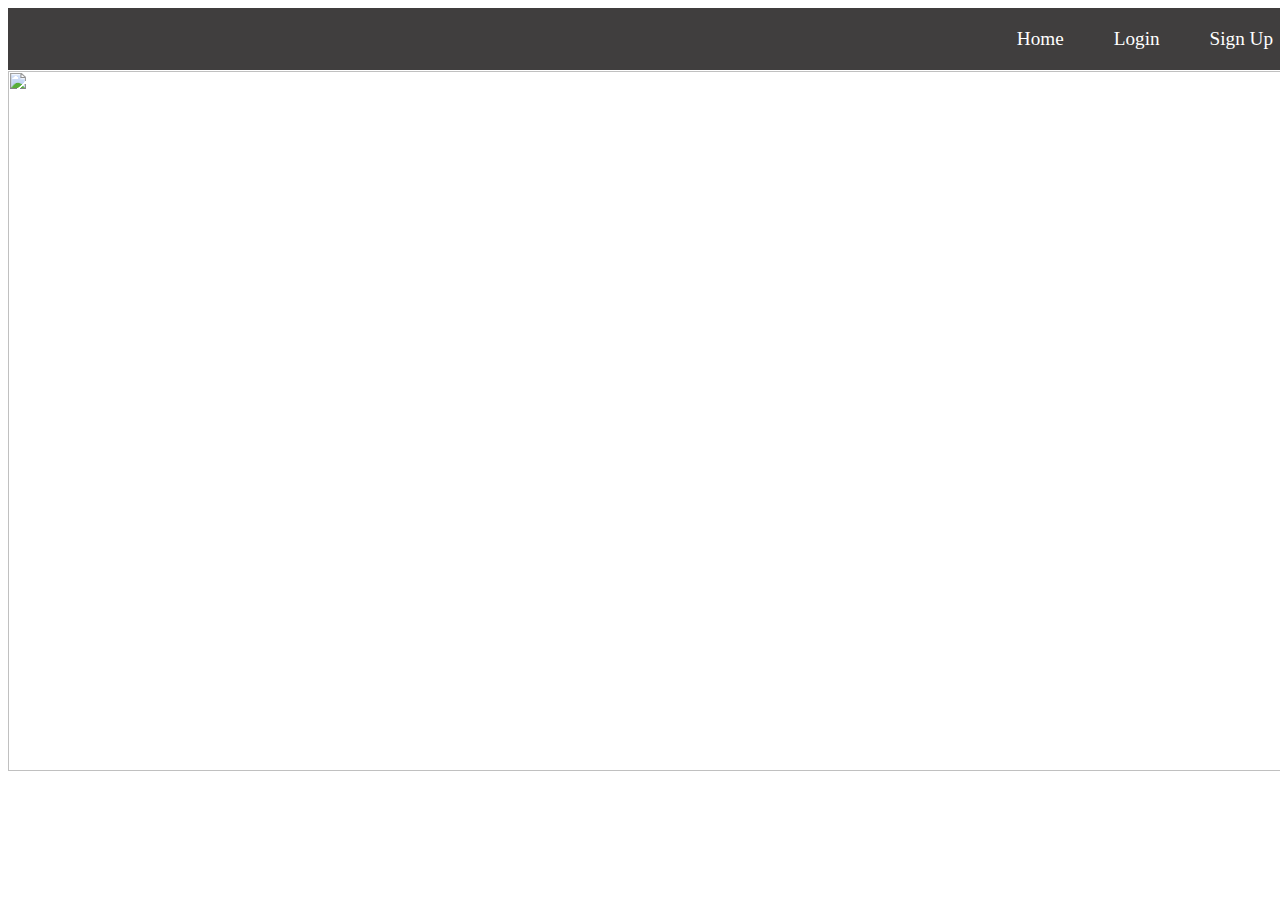
==== index.html @ b4f11188 "Use of Setinterval" ====
<!DOCTYPE html>
<html lang="en">
<head>
    <meta charset="UTF-8">
    <meta http-equiv="X-UA-Compatible" content="IE=edge">
    <meta name="viewport" content="width=device-width, initial-scale=1.0">
    <title>Home</title>
    <link rel="stylesheet" href="./index.css">
</head>
<body>
    <div id="navBar">
        <div><a href="./index.html" target="blank" class="home">Home</a></div>
        <div><a href="./login.html" target="blank" class="login">Login</a></div>
        <div><a href="./signup.html" target="blank" class="signup">Sign Up</a></div>
        
    </div>
        <div class="intro-slideshow">
            <img src="https://assets-in.bmscdn.com/iedb/movies/images/mobile/listing/xxlarge/pawankhind-et00307433-17-01-2022-05-27-05.jpg">
          <img src="https://1.bp.blogspot.com/-fF5WcTrNuGM/YUTA0sN4x3I/AAAAAAAAAb4/wJs5a1L4r0c3qb7oxkIxxhZJBMEz8FTUwCLcBGAsYHQ/s1268/Top-5-Best-Desh-Bhakti-Movie-List-Hindi-Film-Desh-Bhakti-Movie-2020-2021%2B%25282%2529.jpg">
          <img src="https://images-na.ssl-images-amazon.com/images/I/91wZonk589L._RI_.jpg">
          <img src="https://p4.wallpaperbetter.com/wallpaper/715/217/251/real-steel-2011-movie-wallpaper-preview.jpg">
          <img src="https://www.teahub.io/photos/full/257-2574500_hollywood-best-movies-name-list.jpg">
        </div>
       
</body>
<script src="./index.js"></script>
</html>
---- index.css ----
#navBar {
            margin-top: 1px;
            display: flex;
            justify-content: right;
            padding: 20px;
            background-color: rgb(64, 62, 62);
            font-size: larger;  
            width: 98.5%;        }
        #navBar a:hover {
           color: rgb(250, 90, 117);
        }
        a {
            text-decoration: none;
            color: white;
        }
        #navBar a {
            cursor: pointer;
        }
        .home{
            margin-right: 50px;
        }
        .login{
            margin-right: 50px;
        }
        .signin{
            margin-right: 50px;
        } 
        .intro-slideshow img {
            width: 100%;
            position: absolute;
            height: 700px;
            margin-top: 1px;
            }
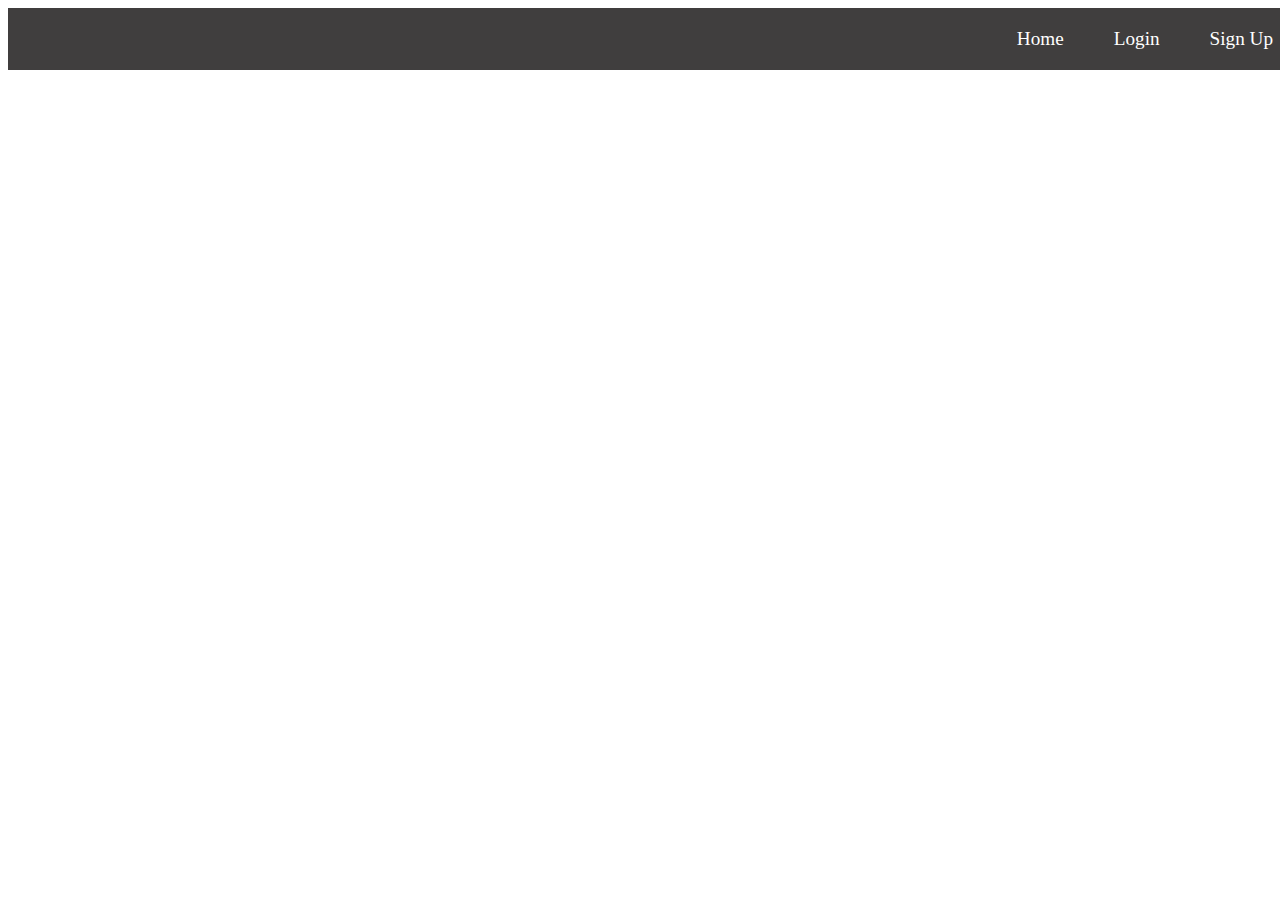
==== commit 20a57a70: "Asynch" ====
--- a/index.html
+++ b/index.html
@@ -14,13 +14,16 @@
         <div><a href="./signup.html" target="blank" class="signup">Sign Up</a></div>
         
     </div>
-        <div class="intro-slideshow">
+        <!-- <div class="intro-slideshow">
+
             <img src="https://assets-in.bmscdn.com/iedb/movies/images/mobile/listing/xxlarge/pawankhind-et00307433-17-01-2022-05-27-05.jpg">
-          <img src="https://1.bp.blogspot.com/-fF5WcTrNuGM/YUTA0sN4x3I/AAAAAAAAAb4/wJs5a1L4r0c3qb7oxkIxxhZJBMEz8FTUwCLcBGAsYHQ/s1268/Top-5-Best-Desh-Bhakti-Movie-List-Hindi-Film-Desh-Bhakti-Movie-2020-2021%2B%25282%2529.jpg">
-          <img src="https://images-na.ssl-images-amazon.com/images/I/91wZonk589L._RI_.jpg">
-          <img src="https://p4.wallpaperbetter.com/wallpaper/715/217/251/real-steel-2011-movie-wallpaper-preview.jpg">
-          <img src="https://www.teahub.io/photos/full/257-2574500_hollywood-best-movies-name-list.jpg">
-        </div>
+            <img src="https://assets-in.bmscdn.com/discovery-catalog/events/tr:w-400,h-600,bg-CCCCCC:w-400.0,h-660.0,cm-pad_resize,bg-000000,fo-top:oi-discovery-catalog@@icons@@like_202006280402.png,ox-24,oy-617,ow-29:q-80/et00094579-rvtxwxmwcf-portrait.jpg">
+            <img src="https://static.toiimg.com/photo/84378757.cms" >
+            <img src="https://1.bp.blogspot.com/-fF5WcTrNuGM/YUTA0sN4x3I/AAAAAAAAAb4/wJs5a1L4r0c3qb7oxkIxxhZJBMEz8FTUwCLcBGAsYHQ/s1268/Top-5-Best-Desh-Bhakti-Movie-List-Hindi-Film-Desh-Bhakti-Movie-2020-2021%2B%25282%2529.jpg">
+            <img src="https://images-na.ssl-images-amazon.com/images/I/91wZonk589L._RI_.jpg">
+            <img src="https://p4.wallpaperbetter.com/wallpaper/715/217/251/real-steel-2011-movie-wallpaper-preview.jpg">
+            <img src="https://www.teahub.io/photos/full/257-2574500_hollywood-best-movies-name-list.jpg">
+        </div> -->
        
 </body>
 <script src="./index.js"></script>
